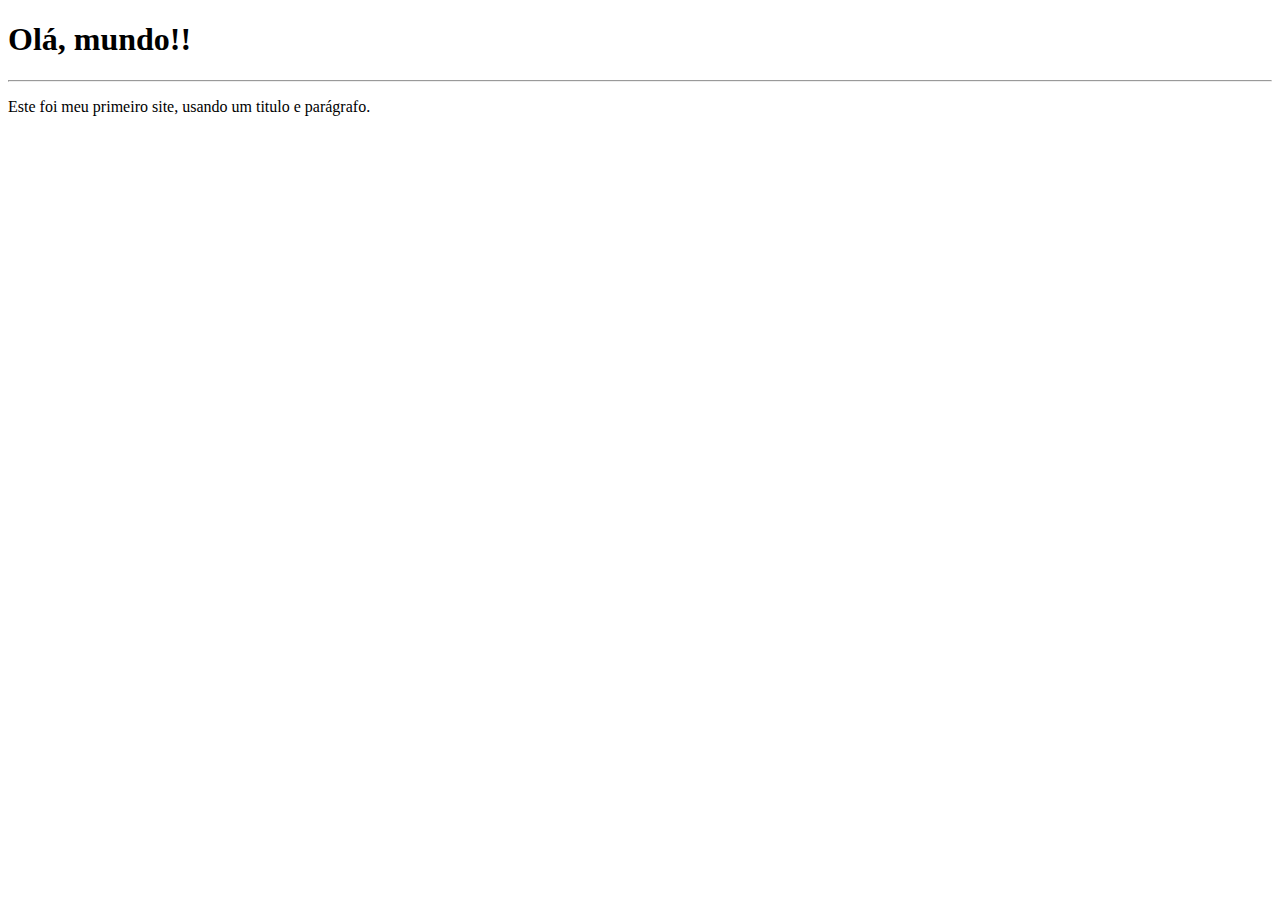
==== exercicio/ex01/index.html @ 7bf668b2 "testando" ====
<!DOCTYPE html>
<html lang="pt-br">
<head>
    <meta charset="UTF-8">
    <meta http-equiv="X-UA-Compatible" content="IE=edge">
    <meta name="viewport" content="width=device-width, initial-scale=1.0">
    <title>Meu primeiro site</title>
</head>
<body>
    <h1>Olá, mundo!!</h1>
    <hr>
    <p>Este foi meu primeiro site, usando um titulo e parágrafo.</p>
</body>
</html>
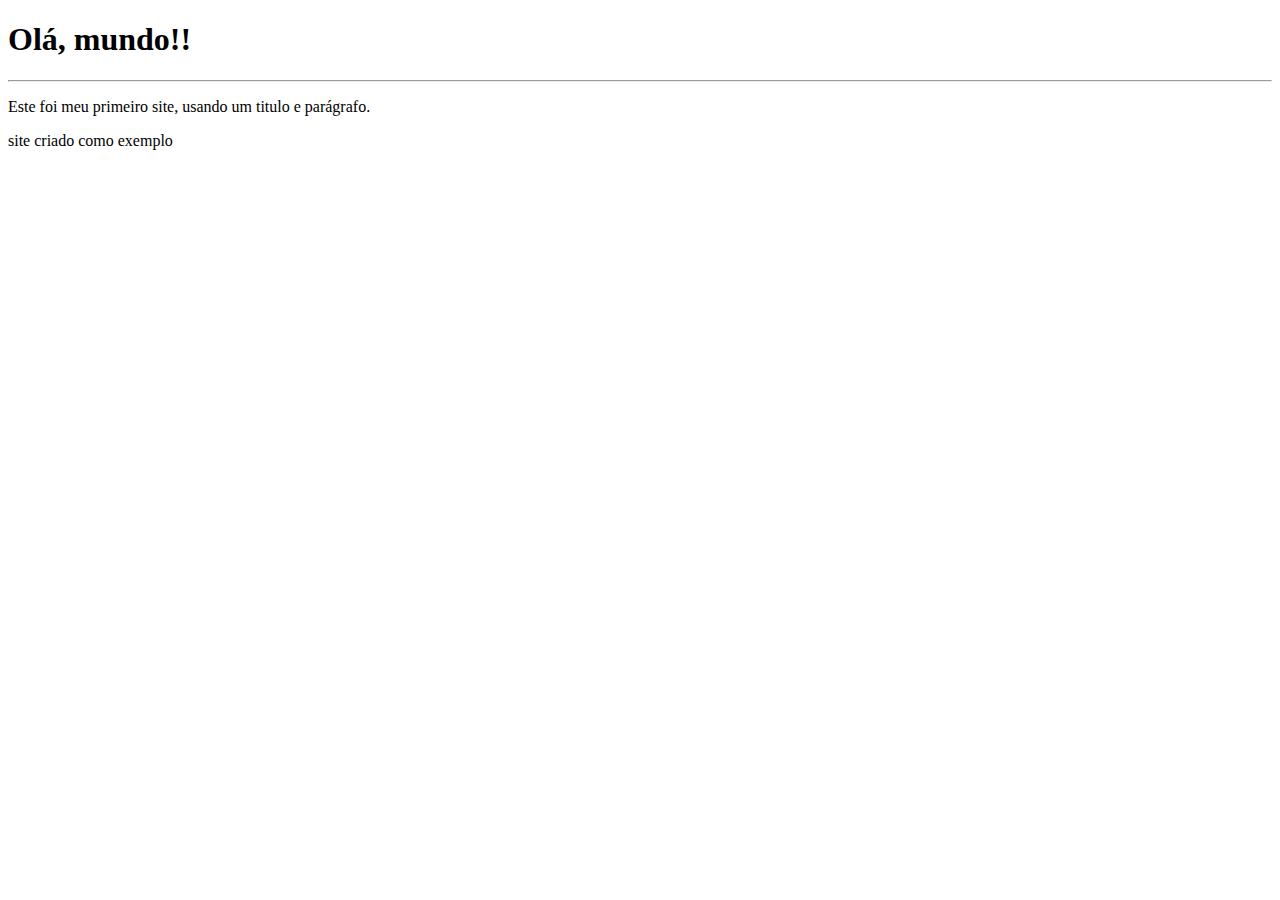
==== commit a73d60f0: "feito alteração" ====
--- a/exercicio/ex01/index.html
+++ b/exercicio/ex01/index.html
@@ -10,5 +10,6 @@
     <h1>Olá, mundo!!</h1>
     <hr>
     <p>Este foi meu primeiro site, usando um titulo e parágrafo.</p>
+    <p>site criado como exemplo</p>
 </body>
 </html>